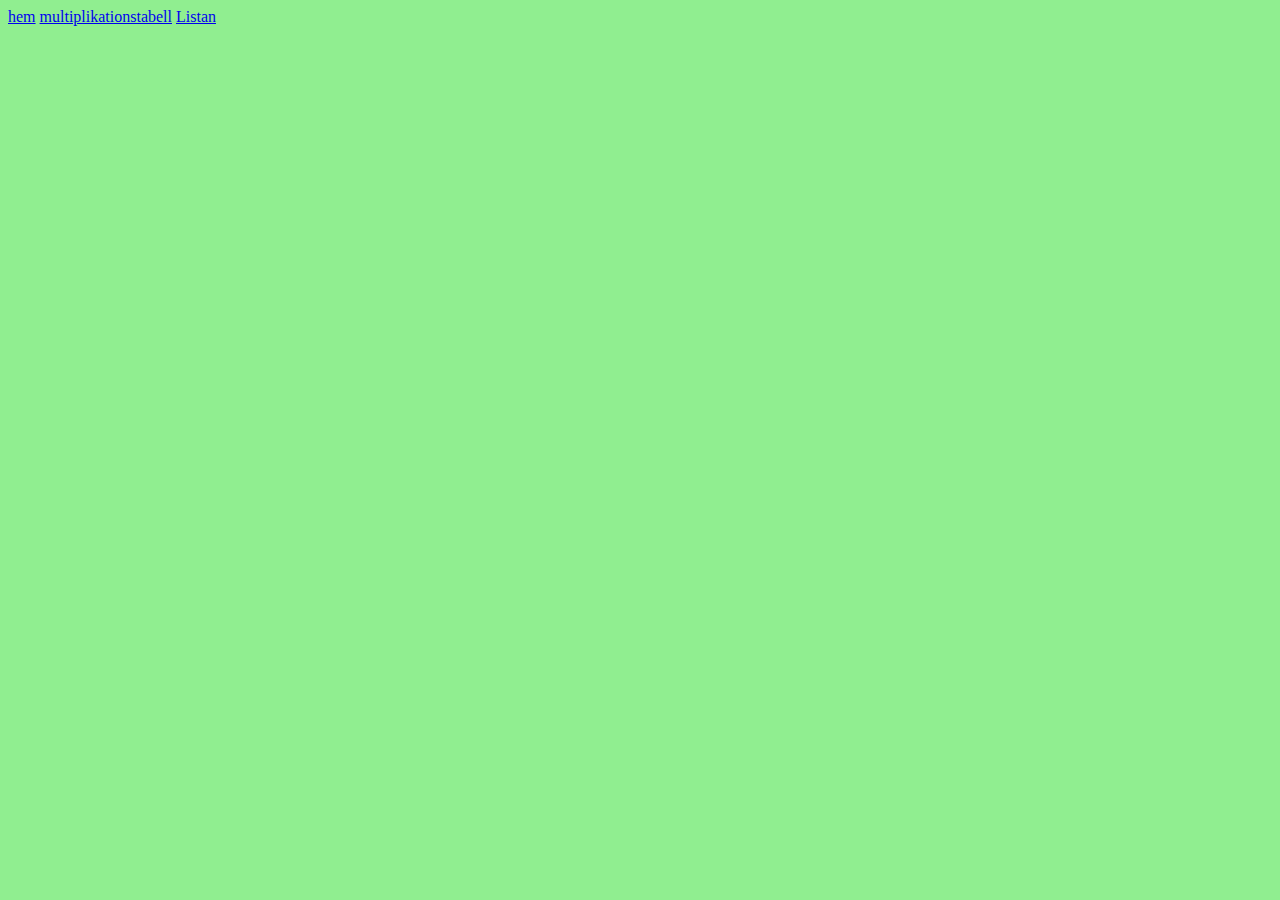
==== min sida/index.html @ cf98efc1 "all of it" ====
<!DOCTYPE html>
<html lang="sv">
    <head>
        <meta charset="utf-8">
        <title>Min sida</title>
        <link href="style.css" rel="stylesheet">
    </head>
	<body>
    	<a href="index.html">hem</a>
		<a href="sida2.html">multiplikationstabell</a>
		<a href="sida3.html">Listan</a>
	</body>
</html>
---- min sida/style.css ----
body{
  background-color: lightgreen;
}

table{
  width: 420px;
  height: 420px;
  border-collapse: collapse;
  background-color: rgb(102, 31, 255);
}

th,td{
  text-align: center;
  border:1px solid black;
  border-collapse: collapse;
  width: 70px;
  height: 70px;
}

tr:nth-child(odd){
  background-color: rgb(209, 196, 233);
}

tr:nth-child(even){
	color:white;
}

th{
	background-color: rgb(255, 255, 255);
	color: black;
}

ol.dDList li{
	font-size: 22px;
}

ol.dDlist img{
	height: 50px;
	width: auto;
}
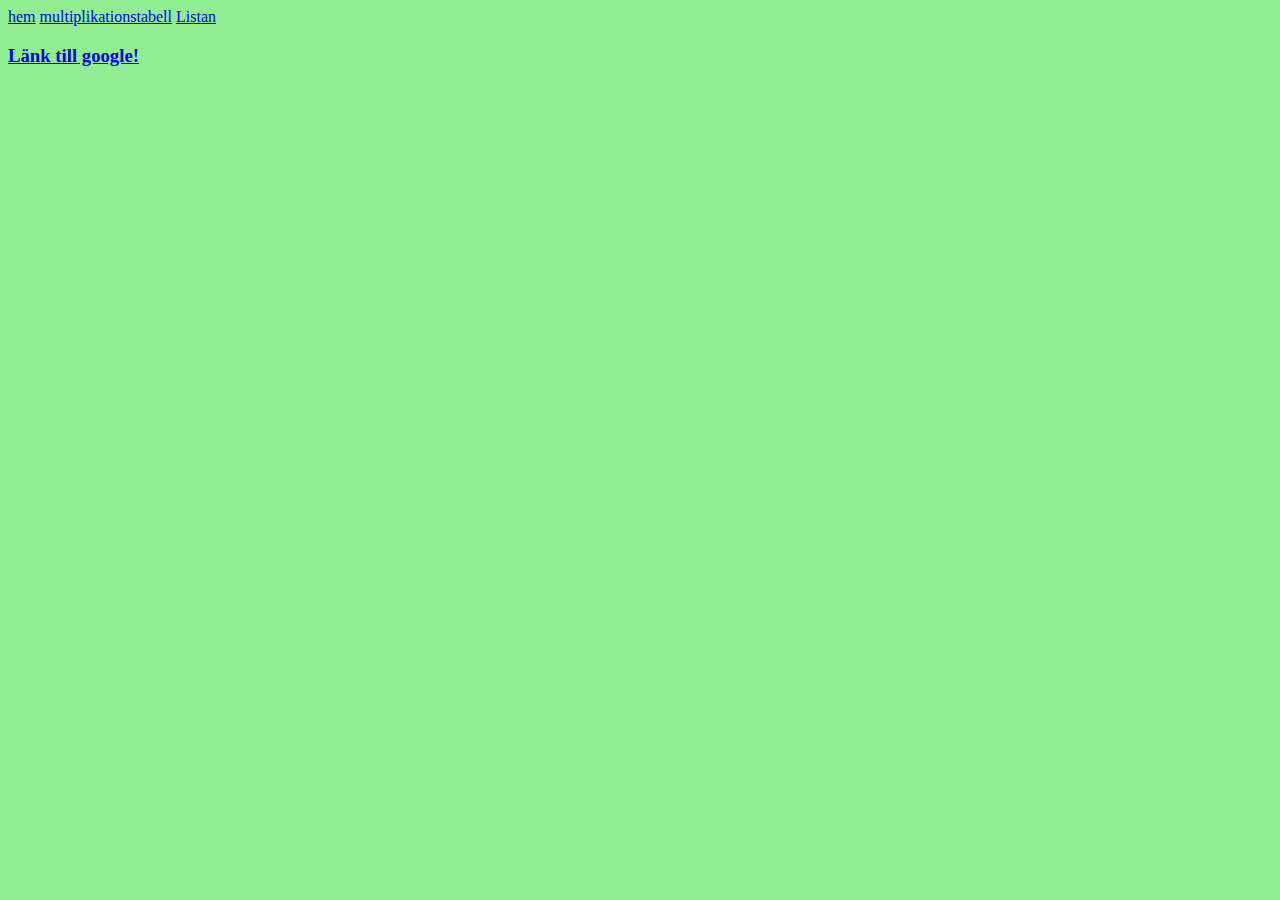
==== commit ec766458: "format" ====
--- a/min sida/index.html
+++ b/min sida/index.html
@@ -9,5 +9,7 @@
     	<a href="index.html">hem</a>
 		<a href="sida2.html">multiplikationstabell</a>
 		<a href="sida3.html">Listan</a>
+		<br>
+		<a href="https://www.google.se/"><h3>Länk till google!</h3></a>
 	</body>
 </html>--- a/min sida/style.css
+++ b/min sida/style.css
@@ -33,8 +33,3 @@
 ol.dDList li{
 	font-size: 22px;
 }
-
-ol.dDlist img{
-	height: 50px;
-	width: auto;
-}